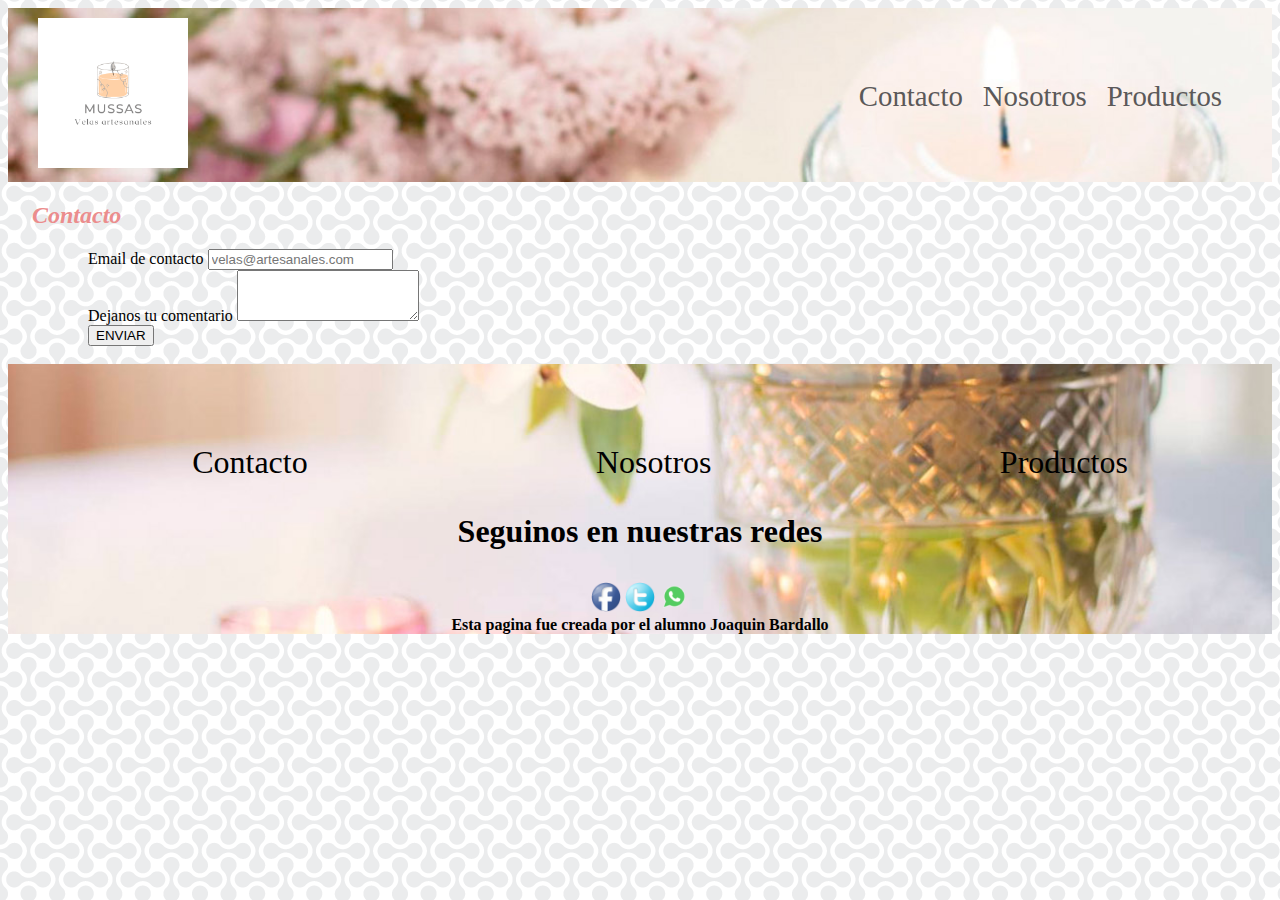
==== paginas/Contacto.html @ b117b88c "Add files via upload" ====
<!DOCTYPE html>
<html lang="en">

<head>
	<meta charset="UTF-8">
	<meta http-equiv="X-UA-Compatible" content="IE=edge">
	<meta name="viewport" content="width=device-width, initial-scale=1.0">
	<title>MUSSAS</title>
	<link rel="stylesheet" href="../style/style.css">
	<link href="https://cdn.jsdelivr.net/npm/bootstrap@5.3.0-alpha1/dist/css/bootstrap.min.css" rel="stylesheet"
		integrity="sha384-GLhlTQ8iRABdZLl6O3oVMWSktQOp6b7In1Zl3/Jr59b6EGGoI1aFkw7cmDA6j6gD" crossorigin="anonymous">
</head>

<body>
    <header class="header" class="header-index" class="encabezado">
		<nav class="botonera">
			<a href="/index.html">
                <img src="../imagen/logo.png" alt="mussas, velas artesanales"></a>
			<ul class="navegador">
				<li><a href="/paginas/Contacto.html">Contacto</a></li>
				<li><a href="/paginas/Nosotros.html">Nosotros</a></li>
				<li><a href="/paginas/Productos.html">Productos</a></li>
				
			</ul>
		</nav>
	</header>
    <h2 class="titulo-contacto"><b>Contacto</b></h2>
    <main class="form-main">
        <div class="mb-3">
            <label for="exampleFormControlInput1" class="form-label">Email de contacto</label>
            <input type="email" class="form-control" id="exampleFormControlInput1" placeholder="velas@artesanales.com">
        </div>
        <div class="mb-3">
            <label for="exampleFormControlTextarea1" class="form-label">Dejanos tu comentario</label>
            <textarea class="form-control" id="exampleFormControlTextarea1" rows="3"></textarea>
        </div>
        <button type="button" class="btn btn-secondary btn-md">ENVIAR</button>
        <br>
        <br>

        </form>
    </main>
    <footer class="footer">

        <nav>
            <ul class="navegador">
                <li><a href="/paginas/Contacto.html" style="text-decoration:none; color: black;">Contacto</a></li>
                <li><a href="/paginas/Nosotros.html" style="text-decoration:none; color: black;">Nosotros</a></li>
                <li><a href="/paginas/Productos.html" style="text-decoration:none; color: black;">Productos</a></li>
                
            </ul>
        </nav>
        <h3 class="pie__titulo--md">Seguinos en nuestras redes</h3>
		<div>
			<a href="https://facebook.com" target="_blank" style="text-decoration: none;">
				<img src="../imagen/iconos/facebook.png" alt="Seguinos en facebook" class="pie__icon--sm">
			</a>
			<a href="https://twitter.com" target="_blank" style="text-decoration: none;">
				<img src="../imagen/iconos/twitter.png" alt="Seguinos en twitter" class="pie__icon--sm">
			</a>
            <a href="https://wa.me/qr/VZOG6DRI2BX4N1" target="_blank" style="text-decoration: none;">
				<img src="../imagen/iconos/whatsapp.png" alt="Manda un whatsapp" class="pie__icon--sm">
			</a>
		</div>
        <b>Esta pagina fue creada por el alumno Joaquin Bardallo</b>
    </footer>
    <script src="https://cdn.jsdelivr.net/npm/bootstrap@5.3.0-alpha1/dist/js/bootstrap.bundle.min.js"
        integrity="sha384-w76AqPfDkMBDXo30jS1Sgez6pr3x5MlQ1ZAGC+nuZB+EYdgRZgiwxhTBTkF7CXvN"
        crossorigin="anonymous"></script>
</body>

</html>
---- style/style.css ----
body{
	background-image: url(../imagen/background/bubble.png);
	background-attachment: fixed;
	overflow: auto;
}

    /*footer*/
.footer {
    background-color: rgba(0, 0, 0, 0);
    width: 100%;   
    height: 15%;
    text-align: center;
    background-image: url(../imagen/header/header3.jpg);
    background-size: cover;
    padding-top: 3em;
}
.pie{
	padding:30px;
	display: flex;
	flex-direction: column;
	align-items: center;
}

.pie a{
	text-decoration: none;
}

.pie__icon--sm{
	width: 30px;
}

.pie__titulo--md{
	font-size: 2rem;
}
    /*formulario*/
.form-main{
    margin-left: 5em;
    margin-right: 50%;
}

    /*lista-navegador*/
.navegador {
    list-style: none;
    display: flex;
    flex-direction:row;
    text-align: center;
    font-size: 2em;
    justify-content: space-around;
    
}

.titulo-contacto {
    margin-left: 1em;
    color: rgb(235, 141, 141);
    font-style: oblique;

}

.botonera {
    background-color: rgba(238, 188, 247, .5);
    top: 0;
    padding: 10px 30px;
    display: flex;
    justify-content: space-between;
    align-items: center;
    background-image: url(../imagen/header/header.jpg);
    background-size: cover;
}

.botonera img{
    width: 150px;
}
.botonera ul{

    display: flex;
}

.botonera ul li{
    list-style: none;
    margin-right: 20px;
}

    .botonera ul li a{
        font-size: 1.8rem;
        text-decoration: none;
        color: #5B5959;
        
    }

.nosotros{
    text-align: center;
    padding-left: 2em;
    text-decoration: solid;
    background-size: cover;
    
}
.productos{
    text-align: center;
    font-size: 5em;
    padding-bottom: 1em;

}


.main-productos{
    padding: 2.5em;

   
}
.video-nosotros{
    width: 100%;
    display: flex;
    flex-direction: row;
    justify-content: center;
    align-items: center;
    padding-bottom: 5em;

}
.nosotros{
    width: 40%;
    padding-right: 2em;
}
.video{
    width: 60%;
}
.integrantes{
    text-align: center;
    color: coral;
    font-size: 3em;
    padding-top: 10px;
}
table {
    table-layout: fixed;
    width: 100%;
    border-collapse: collapse;
    border: 3px solid purple;
    text-align: center;
    letter-spacing: 1px;
    font-size: 2em;
    
}
.tabla_tr td{
    table-layout: fixed;
    width: 100%;
    border-collapse: collapse;
    border: 3px solid rgb(128, 0, 0);
    text-align: center;
    letter-spacing: 1px;
    color: blueviolet;
    font-family: Cambria, Cochin, Georgia, Times, 'Times New Roman', serif;

}
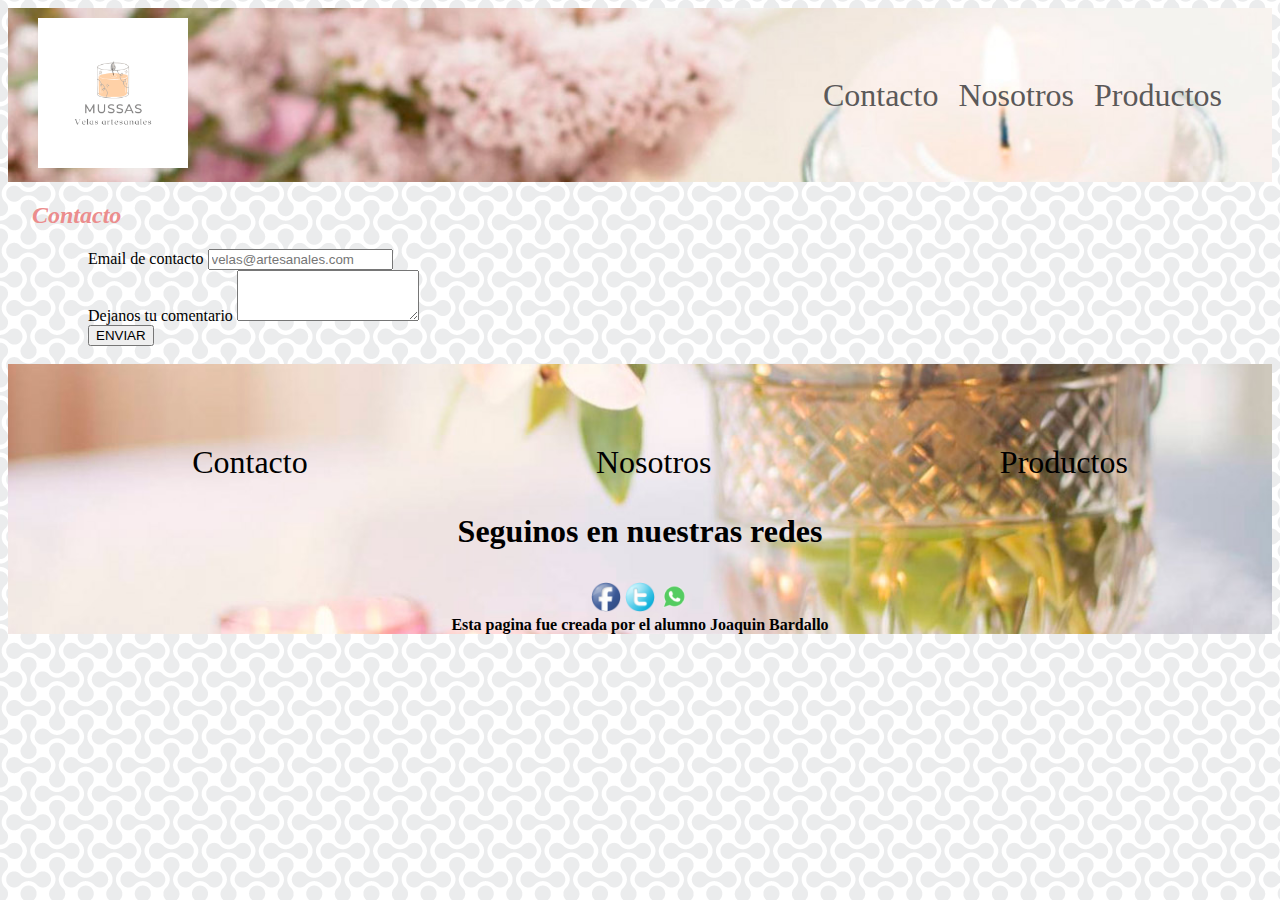
==== commit 3b77c0ee: "Add files via upload" ====
--- a/paginas/Contacto.html
+++ b/paginas/Contacto.html
@@ -12,7 +12,7 @@
 </head>
 
 <body>
-    <header class="header" class="header-index" class="encabezado">
+    <header>
 		<nav class="botonera">
 			<a href="/index.html">
                 <img src="../imagen/logo.png" alt="mussas, velas artesanales"></a>
--- a/style/style.css
+++ b/style/style.css
@@ -81,7 +81,7 @@
 }
 
     .botonera ul li a{
-        font-size: 1.8rem;
+        
         text-decoration: none;
         color: #5B5959;
         
@@ -98,6 +98,7 @@
     text-align: center;
     font-size: 5em;
     padding-bottom: 1em;
+    align-items: center;
 
 }
 
@@ -150,3 +151,16 @@
     font-family: Cambria, Cochin, Georgia, Times, 'Times New Roman', serif;
 
 }
+
+
+@media (max-width: 650px){
+    .navegador{
+        flex-direction: column;
+        font-size: 1em;
+    }
+    .botonera{
+        font-size: 1em;
+    }
+    .form-main{
+        margin-right: 5em;
+    }}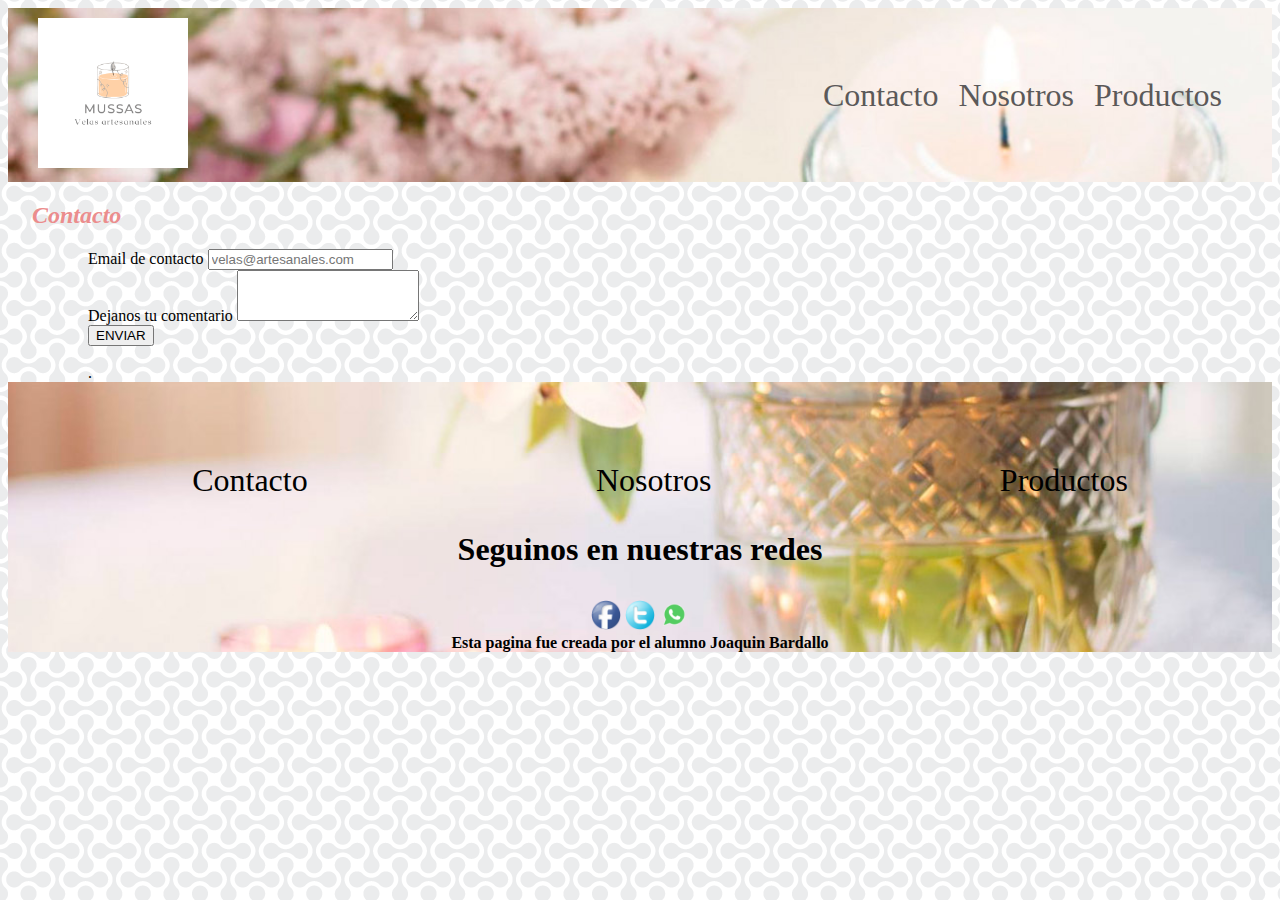
==== commit cb097a18: "Add files via upload" ====
--- a/paginas/Contacto.html
+++ b/paginas/Contacto.html
@@ -12,14 +12,14 @@
 </head>
 
 <body>
-    <header>
+    <header.>
 		<nav class="botonera">
-			<a href="/index.html">
+			<a href="../index.html">
                 <img src="../imagen/logo.png" alt="mussas, velas artesanales"></a>
 			<ul class="navegador">
-				<li><a href="/paginas/Contacto.html">Contacto</a></li>
-				<li><a href="/paginas/Nosotros.html">Nosotros</a></li>
-				<li><a href="/paginas/Productos.html">Productos</a></li>
+				<li><a href="./Contacto.html">Contacto</a></li>
+				<li><a href="./Nosotros.html">Nosotros</a></li>
+				<li><a href="./Productos.html">Productos</a></li>
 				
 			</ul>
 		</nav>
@@ -38,15 +38,15 @@
         <br>
         <br>
 
-        </form>
+        </form>.
     </main>
     <footer class="footer">
 
         <nav>
             <ul class="navegador">
-                <li><a href="/paginas/Contacto.html" style="text-decoration:none; color: black;">Contacto</a></li>
-                <li><a href="/paginas/Nosotros.html" style="text-decoration:none; color: black;">Nosotros</a></li>
-                <li><a href="/paginas/Productos.html" style="text-decoration:none; color: black;">Productos</a></li>
+                <li><a href="./Contacto.html" style="text-decoration:none; color: black;">Contacto</a></li>
+                <li><a href="./Nosotros.html" style="text-decoration:none; color: black;">Nosotros</a></li>
+                <li><a href="./Productos.html" style="text-decoration:none; color: black;">Productos</a></li>
                 
             </ul>
         </nav>
